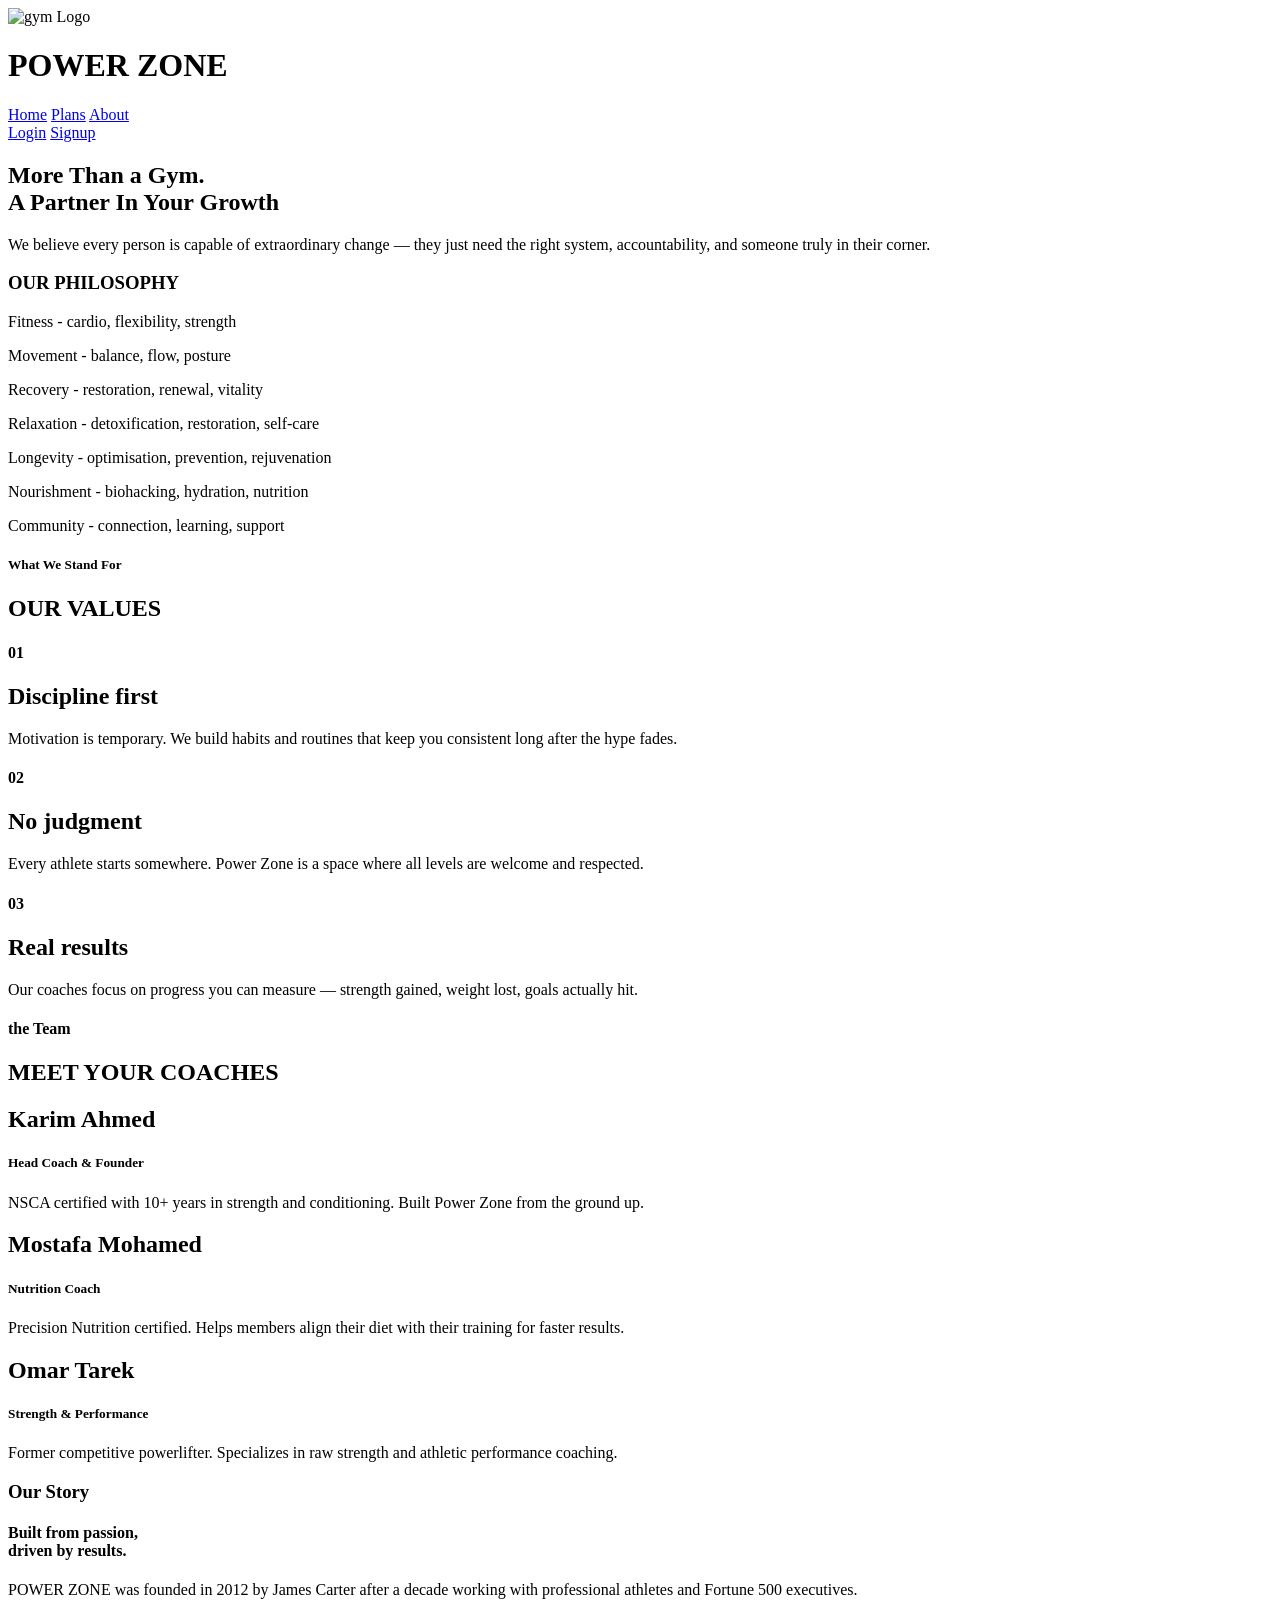
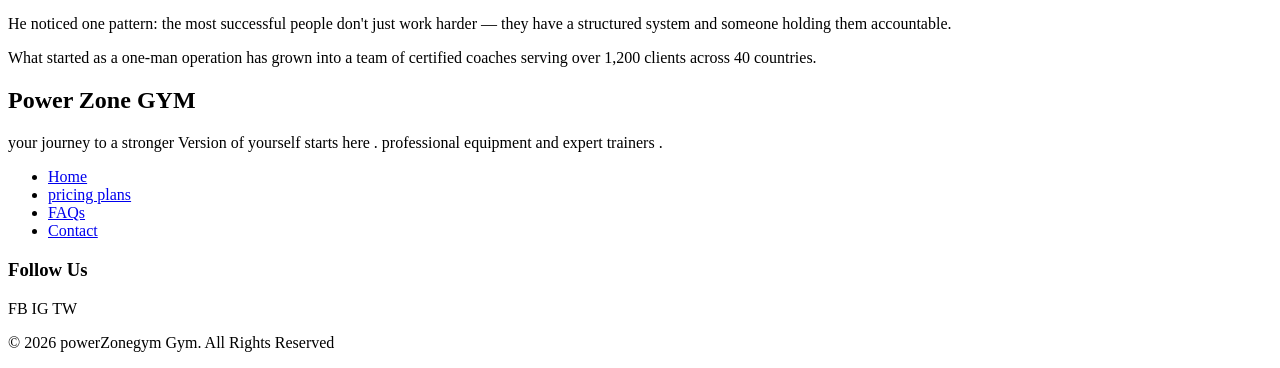
==== about.html @ cfdc8d31 "Add files via upload" ====
<!DOCTYPE html>
<html lang="en">

<head>
    <meta charset="UTF-8">
    <meta name="viewport" content="width=device-width, initial-scale=1.0">
    <title>POWER GYM</title>
    <link rel="stylesheet" href="css/style.css">
</head>

<body>
    <header class="navbar">

        <div class="logo">
            <img src="images\Bodybuilder_Fitness_Club_Black_Logo_1_-removebg-preview.png" alt="gym Logo">
            <h1>POWER ZONE</h1>
        </div>

        <nav class="nav-links">
            <a href="#">Home</a>
            <a href="#">Plans</a>
            <a href="#">About</a>
        </nav>

        <div class="nav-buttons">
            <a href="login.php" class="login">Login</a>
            <a href="#" class="signup">Signup</a>
        </div>

    </header>

    <!-- Hero Section -->
    <section class="hero">

        <div class="hero-content">
            <h2>
                More Than a Gym.<br>
                <span>A Partner</span> In Your Growth
            </h2>

            <p>
                We believe every person is capable of extraordinary change —
                they just need the right system, accountability,
                and someone truly in their corner.
            </p>
        </div>

    </section>

    <!-- Philosophy -->
    <section class="black">

        <div class="nav1">

            <div class="phil">
                <h3>OUR PHILOSOPHY</h3>
            </div>

            <div class="fitness">
                <p>Fitness - cardio, flexibility, strength</p>
                <p>Movement - balance, flow, posture</p>
                <p>Recovery - restoration, renewal, vitality</p>
                <p>Relaxation - detoxification, restoration, self-care</p>
                <p>Longevity - optimisation, prevention, rejuvenation</p>
                <p>Nourishment - biohacking, hydration, nutrition</p>
                <p>Community - connection, learning, support</p>
            </div>

        </div>

    </section>
    <!--------Values---------->
    <section class="values">
        <div>
            <h5>What  We  Stand For</h5>
            <h2>OUR VALUES</h2>
        </div>
    <div class="value">
        <div class="val">
            <h4>01</h4>
        <div class="line"></div>
            <h1>Discipline first</h1>
            <p>Motivation is temporary. We build habits and routines that keep you consistent long after the hype fades.        </p>
        </div>
        <div class="val">
               <h4>02</h4>
        <div class="line"></div>
            <h1>No judgment</h1>
            <p>Every athlete starts somewhere. Power Zone is a space where all levels are welcome and respected.</p>
        </div>
        <div class="val">
               <h4>03</h4>
        <div class="line"></div>
            <h1>Real results</h1>
            <p>Our coaches focus on progress you can measure — strength gained, weight lost, goals actually hit.</p>
        </div>
        </div>
    </section>

    <!--------Team------->
     <section class="Team">
        <div>
            <h4>the Team</h4>
            <h2>MEET YOUR COACHES</h2>
        </div>
    <div class="coach">
        <div class="member">
            <h1>Karim Ahmed</h1>
            <h5>Head Coach & Founder</h5>
        <div class="line"></div>
           
            <p>NSCA certified with 10+ years in strength and conditioning. Built Power Zone from the ground up.</p>
        </div>
      <div class="member">
            <h1>Mostafa Mohamed</h1>
            <h5>Nutrition Coach</h5>
        <div class="line"></div>
           
            <p>Precision Nutrition certified. Helps members align their diet with their training for faster results.</p>
        </div>
        <div class="member">
            <h1>Omar Tarek</h1>
            <h5>Strength & Performance</h5>
        <div class="line"></div>
            <p>Former competitive powerlifter. Specializes in raw strength and athletic performance coaching.</p>
        </div>
        </div>
    </section>


    <!-- Story -->
    <section class="story">

        <h3>Our Story</h3>

        <h4>
            Built from passion,<br>
            driven by results.
        </h4>

        <p>
            POWER ZONE was founded in 2012 by James Carter after a decade
            working with professional athletes and Fortune 500 executives.
        </p>
        <p>
            He noticed one pattern: the most successful people don't just work harder —
            they have a structured system and someone holding them accountable.

        </p>


        <p>
            What started as a one-man operation has grown into a team of certified
            coaches serving over 1,200 clients across 40 countries.
        </p>

    </section>

    <!-- Footer -->
    <!--<footer>

        <div class="com">

            <div class="list">
                <h3>NAVIGATE</h3>
                <h3>Home</h3>
                <h3>Plans</h3>
                <h3>About</h3>
                <h3>Contact us</h3>
                <h3>Privacy Policy</h3>
                <h3>Work with us</h3>
            </div>

            <div class="social">

                <div class="Follow">
                    <h3>Follow Us</h3>
                </div>

                <div class="icons">

                    <a href="#">
                        <img src="images/whats.png" class="whats" alt="">
                    </a>

                    <a href="#">
                        <img src="images/facbook.png" class="facebook" alt="">
                    </a>

                    <a href="#">
                        <img src="images/insta.png" class="insta" alt="">
                    </a>

                    <a href="#">
                        <img src="images/linked.png" class="linked" alt="">
                    </a>

                </div>

            </div>

        </div>

        <div class="copy">
            <h6>Copyright © POWER ZONE Club | Created by Team</h6>
            <h6>For Power Zone Sports Club</h6>
            <h6>Business Reg. B56393994</h6>
        </div>

    </footer>-->
    <footer class="main-footer">
    <diV class="footer-container">
        
    <div class="footer-column about">
    
        <h2 class="foter-logo">Power Zone <span>GYM</span></h2>
        <p>your journey to a stronger Version of yourself starts here . professional equipment and expert trainers .</p>

    </diV>

    <diV class="footer-column links">
        <ul>
            <li><a href="#">Home</a></li>
            <li><a href="#">pricing plans</a></li>
            <li><a href="#">FAQs</a></li>
            <li><a href="#">Contact</a></li>
        </ul>

      </diV>

      <div class="footer-column social">
        <h3>Follow Us</h3>
        <diV class="social-icons">
            <a hrfe="#" class="social-links">FB</a>
            <a hrfe="#" class="social-links">IG</a>
            <a hrfe="#" class="social-links">TW</a>
        </diV>
      </div>
</div>
<div class="footer-bottom">
    <p> &copy 2026 powerZonegym Gym. All Rights Reserved</p>
</div>
</footer>
</body>
</html>
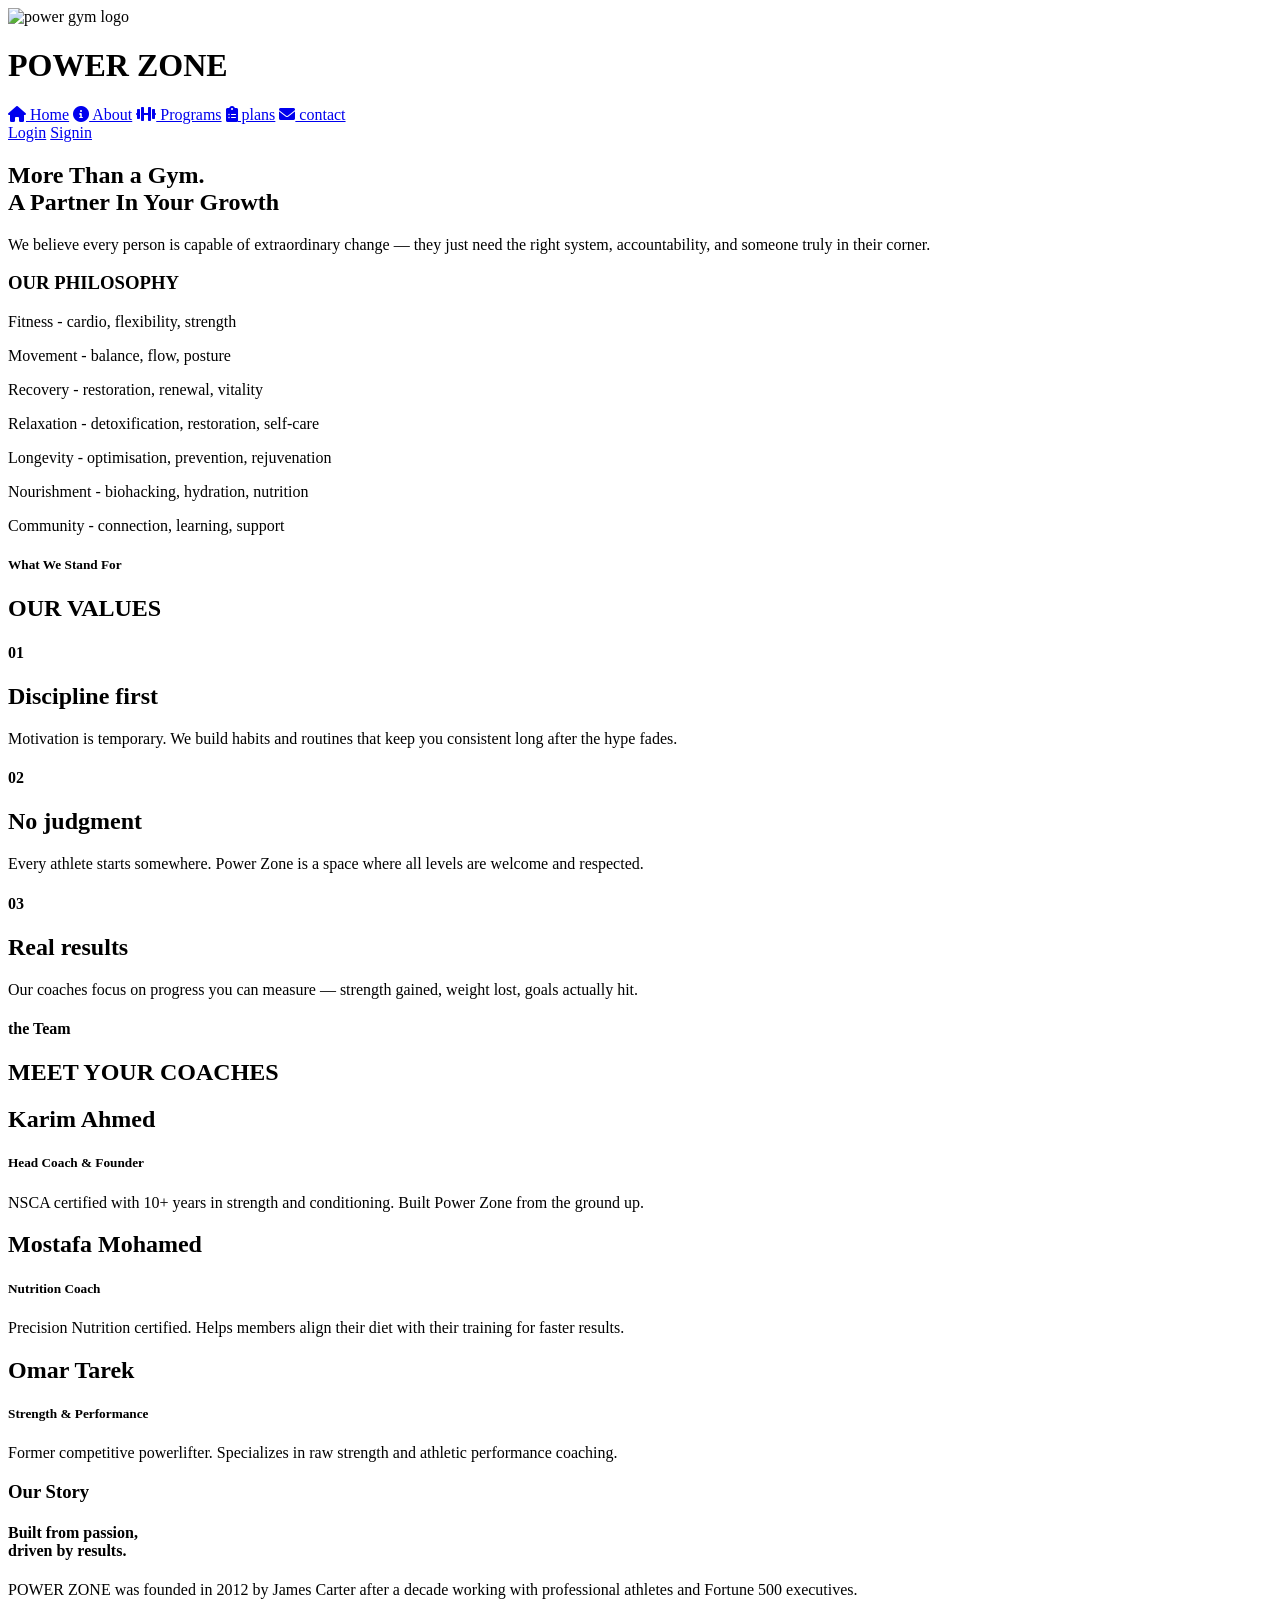
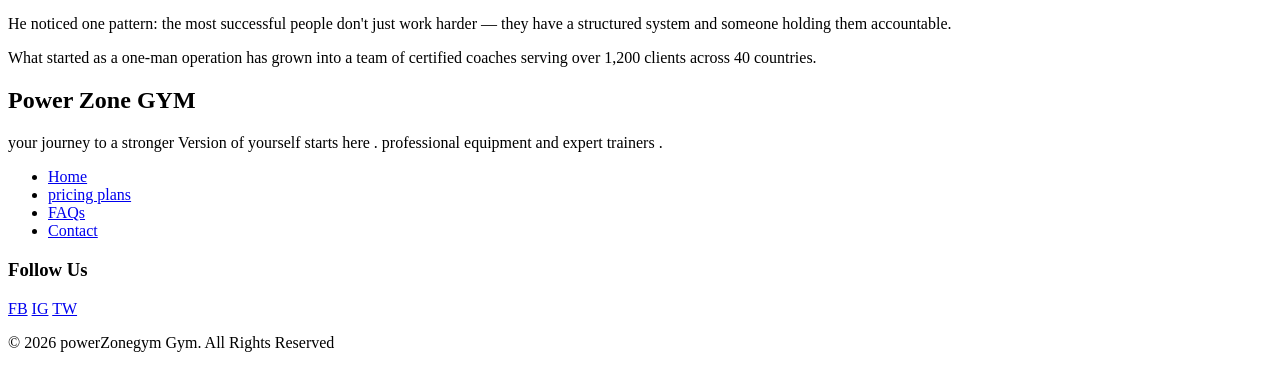
==== commit 3e6ebe67: "Add files via upload" ====
--- a/about.html
+++ b/about.html
@@ -1,62 +1,65 @@
 
 <!DOCTYPE html>
 <html lang="en">
-
+ 
 <head>
     <meta charset="UTF-8">
     <meta name="viewport" content="width=device-width, initial-scale=1.0">
-    <title>POWER GYM</title>
+    <title>About | Power Zone Gym</title>
     <link rel="stylesheet" href="css/style.css">
+    <link rel="stylesheet" href="https://cdnjs.cloudflare.com/ajax/libs/font-awesome/6.0.0/css/all.min.css">
 </head>
+ 
+<body>
+   <!-- النافبار -->
+<header class="navbar">
+    <div class="logo">
+        <img src="images/Bodybuilder_Fitness_Club_Black_Logo_1_-removebg-preview.png" alt="power gym logo">
+        <h1>POWER ZONE</h1>
+    </div>
 
-<body>
-    <header class="navbar">
+    <nav class="nav-links">
+        <a href="index.html"><i class="fas fa-home"></i> Home</a>
+        <a href="about.html"><i class="fas fa-info-circle"></i> About</a>
+        <a href="programs.html"><i class="fas fa-dumbbell"></i> Programs</a>
+        <a href="plans.html"><i class="fas fa-clipboard-list"></i> plans</a>
+        <a href="plans.html"><i class="fas fa-envelope"></i> contact</a>
+    </nav>
 
-        <div class="logo">
-            <img src="images\Bodybuilder_Fitness_Club_Black_Logo_1_-removebg-preview.png" alt="gym Logo">
-            <h1>POWER ZONE</h1>
-        </div>
+    <div class="nav-buttons">
+        <a href="http://localhost/gym-project/index.php" class="login">Login</a>
+        <a href="http://localhost/gym-project/index.php" class="signup">Signin</a>
+    </div>
+</header>
 
-        <nav class="nav-links">
-            <a href="#">Home</a>
-            <a href="#">Plans</a>
-            <a href="#">About</a>
-        </nav>
-
-        <div class="nav-buttons">
-            <a href="login.php" class="login">Login</a>
-            <a href="#" class="signup">Signup</a>
-        </div>
-
-    </header>
-
+ 
     <!-- Hero Section -->
     <section class="hero">
-
+ 
         <div class="hero-content">
             <h2>
                 More Than a Gym.<br>
                 <span>A Partner</span> In Your Growth
             </h2>
-
+ 
             <p>
                 We believe every person is capable of extraordinary change —
                 they just need the right system, accountability,
                 and someone truly in their corner.
             </p>
         </div>
-
+ 
     </section>
-
+ 
     <!-- Philosophy -->
     <section class="black">
-
+ 
         <div class="nav1">
-
+ 
             <div class="phil">
                 <h3>OUR PHILOSOPHY</h3>
             </div>
-
+ 
             <div class="fitness">
                 <p>Fitness - cardio, flexibility, strength</p>
                 <p>Movement - balance, flow, posture</p>
@@ -66,9 +69,9 @@
                 <p>Nourishment - biohacking, hydration, nutrition</p>
                 <p>Community - connection, learning, support</p>
             </div>
-
+ 
         </div>
-
+ 
     </section>
     <!--------Values---------->
     <section class="values">
@@ -97,7 +100,7 @@
         </div>
         </div>
     </section>
-
+ 
     <!--------Team------->
      <section class="Team">
         <div>
@@ -127,18 +130,18 @@
         </div>
         </div>
     </section>
-
-
+ 
+ 
     <!-- Story -->
     <section class="story">
-
+ 
         <h3>Our Story</h3>
-
+ 
         <h4>
             Built from passion,<br>
             driven by results.
         </h4>
-
+ 
         <p>
             POWER ZONE was founded in 2012 by James Carter after a decade
             working with professional athletes and Fortune 500 executives.
@@ -146,101 +149,48 @@
         <p>
             He noticed one pattern: the most successful people don't just work harder —
             they have a structured system and someone holding them accountable.
-
+ 
         </p>
-
-
+ 
+ 
         <p>
             What started as a one-man operation has grown into a team of certified
             coaches serving over 1,200 clients across 40 countries.
         </p>
-
+ 
     </section>
-
-    <!-- Footer -->
-    <!--<footer>
-
-        <div class="com">
-
-            <div class="list">
-                <h3>NAVIGATE</h3>
-                <h3>Home</h3>
-                <h3>Plans</h3>
-                <h3>About</h3>
-                <h3>Contact us</h3>
-                <h3>Privacy Policy</h3>
-                <h3>Work with us</h3>
-            </div>
-
-            <div class="social">
-
-                <div class="Follow">
-                    <h3>Follow Us</h3>
-                </div>
-
-                <div class="icons">
-
-                    <a href="#">
-                        <img src="images/whats.png" class="whats" alt="">
-                    </a>
-
-                    <a href="#">
-                        <img src="images/facbook.png" class="facebook" alt="">
-                    </a>
-
-                    <a href="#">
-                        <img src="images/insta.png" class="insta" alt="">
-                    </a>
-
-                    <a href="#">
-                        <img src="images/linked.png" class="linked" alt="">
-                    </a>
-
-                </div>
-
-            </div>
-
-        </div>
-
-        <div class="copy">
-            <h6>Copyright © POWER ZONE Club | Created by Team</h6>
-            <h6>For Power Zone Sports Club</h6>
-            <h6>Business Reg. B56393994</h6>
-        </div>
-
-    </footer>-->
+ 
+   
     <footer class="main-footer">
     <diV class="footer-container">
         
     <div class="footer-column about">
     
-        <h2 class="foter-logo">Power Zone <span>GYM</span></h2>
+        <h2 class="footer-logo">Power Zone <span>GYM</span></h2>
         <p>your journey to a stronger Version of yourself starts here . professional equipment and expert trainers .</p>
-
-    </diV>
+ 
+    </div>
 
     <diV class="footer-column links">
         <ul>
-            <li><a href="#">Home</a></li>
-            <li><a href="#">pricing plans</a></li>
-            <li><a href="#">FAQs</a></li>
-            <li><a href="#">Contact</a></li>
+            <li><a href="index.html">Home</a></li>
+            <li><a href="plans.html">pricing plans</a></li>
+            <li><a href="index.html#faq-section">FAQs</a></li>
+            <li><a href="contact.html">Contact</a></li>
         </ul>
 
       </diV>
 
       <div class="footer-column social">
         <h3>Follow Us</h3>
-        <diV class="social-icons">
-            <a hrfe="#" class="social-links">FB</a>
-            <a hrfe="#" class="social-links">IG</a>
-            <a hrfe="#" class="social-links">TW</a>
-        </diV>
+        <div class="social-icons">
+            <a href="#" class="social-link">FB</a>
+            <a href="#" class="social-link">IG</a>
+            <a href="#" class="social-link">TW</a>
+        </div>
       </div>
 </div>
 <div class="footer-bottom">
-    <p> &copy 2026 powerZonegym Gym. All Rights Reserved</p>
+    <p>&copy; 2026 powerZonegym Gym. All Rights Reserved</p>
 </div>
-</footer>
-</body>
-</html>
+</footer>
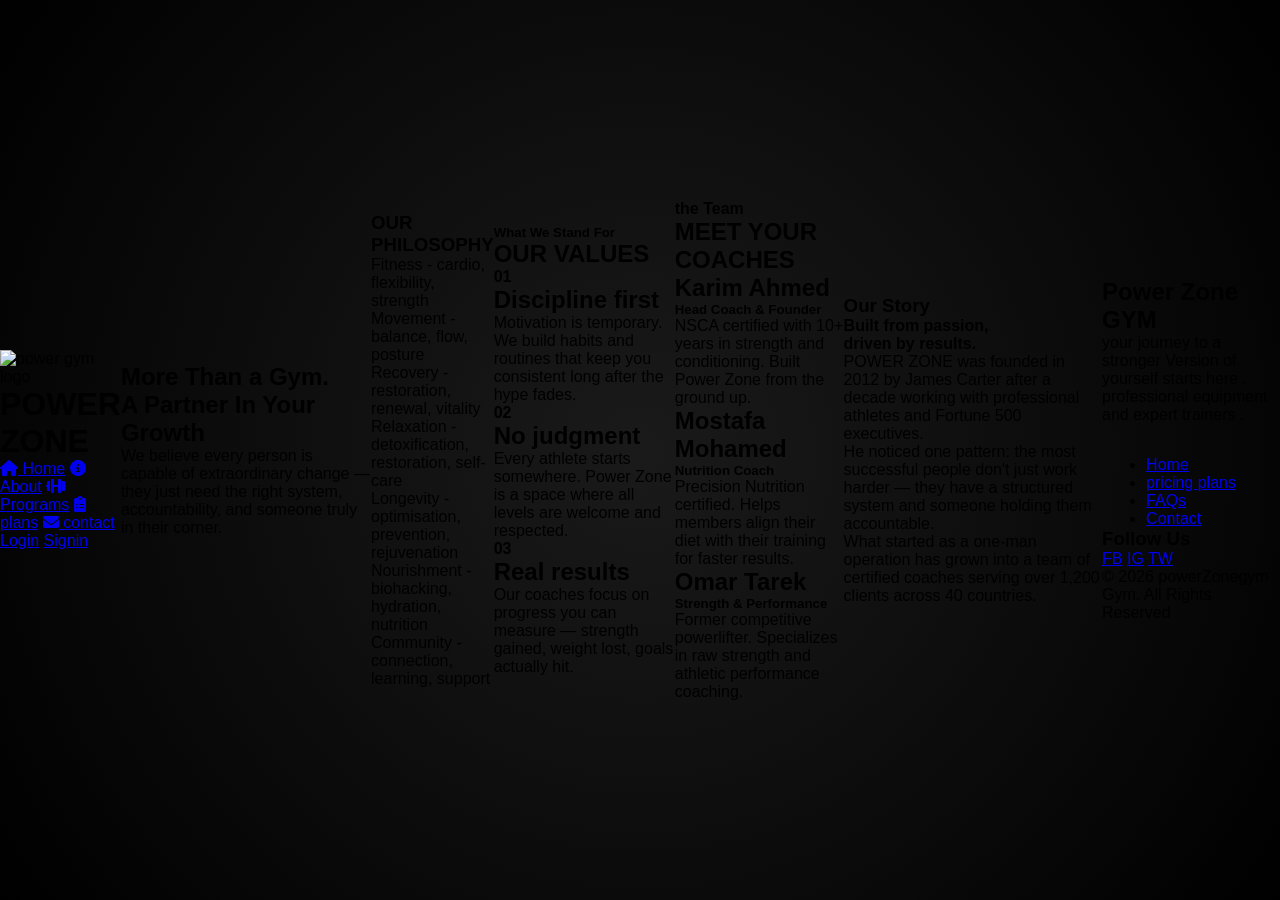
==== commit e2341231: "Update about.html" ====
--- a/about.html
+++ b/about.html
@@ -6,7 +6,7 @@
     <meta charset="UTF-8">
     <meta name="viewport" content="width=device-width, initial-scale=1.0">
     <title>About | Power Zone Gym</title>
-    <link rel="stylesheet" href="css/style.css">
+    <link rel="stylesheet" href="style.css">
     <link rel="stylesheet" href="https://cdnjs.cloudflare.com/ajax/libs/font-awesome/6.0.0/css/all.min.css">
 </head>
  
@@ -193,4 +193,4 @@
 <div class="footer-bottom">
     <p>&copy; 2026 powerZonegym Gym. All Rights Reserved</p>
 </div>
-</footer>+</footer>
--- a/style.css
+++ b/style.css
@@ -0,0 +1,182 @@
+*{
+    margin:0;
+    padding:0;
+    box-sizing:border-box;
+    font-family:"poppins",sans-serif;
+}
+
+body{
+    background-color: #000;
+    background: radial-gradient(circle, #1a1a1a 0%, #000000 100%);
+    display: flex;
+    align-items: center;
+    justify-content: center;
+    min-height: 100vh;
+}
+
+.container{
+    background: #111; 
+    width: 450px;
+    padding: 2.5rem;
+    border-radius: 15px;
+    border: 1px solid #222;
+    box-shadow: 0 20px 40px rgba(0,0,0,0.8);
+    color: #fff;
+}
+
+form{
+    margin: 0 1rem;
+}
+
+.form-title{
+    font-size: 1.8rem;
+    font-weight: 800;
+    text-align: center;
+    padding-bottom: 1.5rem;
+    color: #ff6600; 
+    text-transform: uppercase;
+    letter-spacing: 2px;
+}
+
+.input-group{
+    padding: 15px 0;
+    position: relative;
+}
+
+.input-group i{
+    position: absolute;
+    color: #ff6600; 
+    top: 25px;
+}
+
+input{
+    color: #fff;
+    width: 100%;
+    background-color: transparent;
+    border: none;
+    border-bottom: 1px solid #333;
+    padding: 10px 10px 10px 2.2rem;
+    font-size: 15px;
+    transition: 0.3s;
+}
+
+/* التعديل الأول: إخفاء الكلمة الرمادي تماماً */
+input::placeholder {
+    color: transparent;
+}
+
+input:focus{
+    outline: none;
+    border-bottom: 2px solid #ff6600; 
+}
+
+label{
+    color: #777;
+    position: absolute;
+    left: 2.2rem;
+    top: 25px; /* تأكدي إنها في نفس مستوى الأيقونة */
+    cursor: text;
+    transition: 0.3s ease all;
+    pointer-events: none; /* عشان الضغطة تروح للـ input علطول */
+}
+
+/* التعديل الثاني: ضمان حركة ناعمة للبرتقالي فقط */
+input:focus ~ label, 
+input:not(:placeholder-shown) ~ label {
+    top: -5px;
+    color: #ff6600;
+    font-size: 12px;
+    font-weight: bold;
+}
+
+.recover{
+    text-align: right;
+    font-size: 0.9rem;
+    margin: 10px 0 20px;
+}
+
+.recover a{
+    text-decoration: none;
+    color: #777;
+    transition: 0.3s;
+}
+
+.recover a:hover{
+    color: #ff6600;
+}
+
+.btn{
+    font-size: 1.1rem;
+    font-weight: bold;
+    padding: 12px 0;
+    border-radius: 5px; 
+    outline: none;
+    border: none;
+    width: 100%;
+    background: #ff6600; 
+    color: #fff;
+    cursor: pointer;
+    transition: 0.4s;
+    text-transform: uppercase;
+    margin-top: 10px;
+}
+
+.btn:hover{
+    background: #e65c00; 
+    box-shadow: 0 5px 15px rgba(255, 102, 0, 0.3);
+}
+
+.or{
+    font-size: 1rem;
+    margin: 1.5rem 0;
+    text-align: center;
+    color: #555;
+}
+
+.icons{
+    text-align: center;
+}
+
+.icons i{
+    color: #ff6600;
+    padding: 0.8rem;
+    width: 50px;
+    height: 50px;
+    border-radius: 50%;
+    font-size: 1.3rem;
+    cursor: pointer;
+    border: 1px solid #333;
+    margin: 0 10px;
+    transition: 0.3s;
+}
+
+.icons i:hover{
+    background: #ff6600;
+    color: #fff;
+    border-color: #ff6600;
+    transform: translateY(-3px);
+}
+
+.links{
+    display: flex;
+    justify-content: center;
+    gap: 10px;
+    margin-top: 2rem;
+}
+
+.links p { color: #777; }
+
+button#signUp, button#signIn {
+    color: #ff6600;
+    border: none;
+    background-color: transparent;
+    font-size: 1rem;
+    font-weight: bold;
+    cursor: pointer;
+    transition: 0.3s;
+}
+
+button:hover{
+    text-decoration: underline;
+    filter: brightness(1.2);
+}
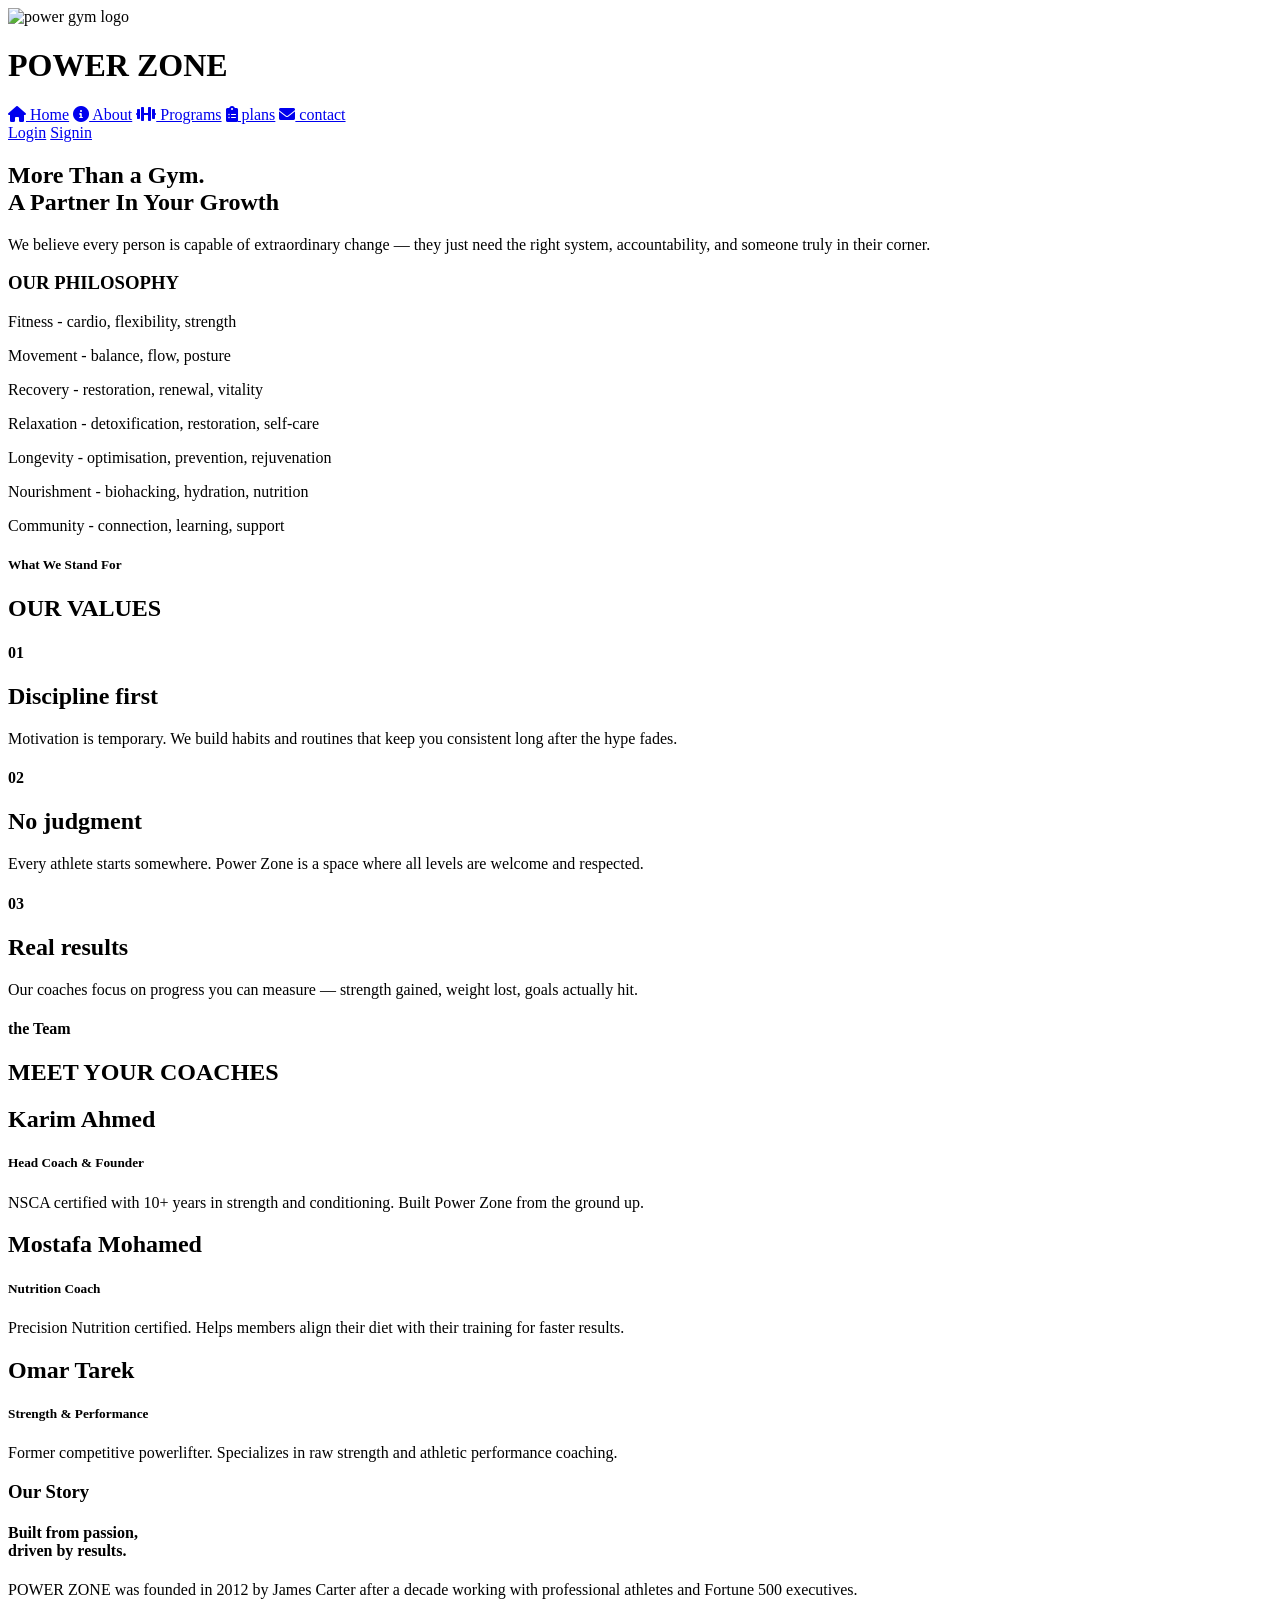
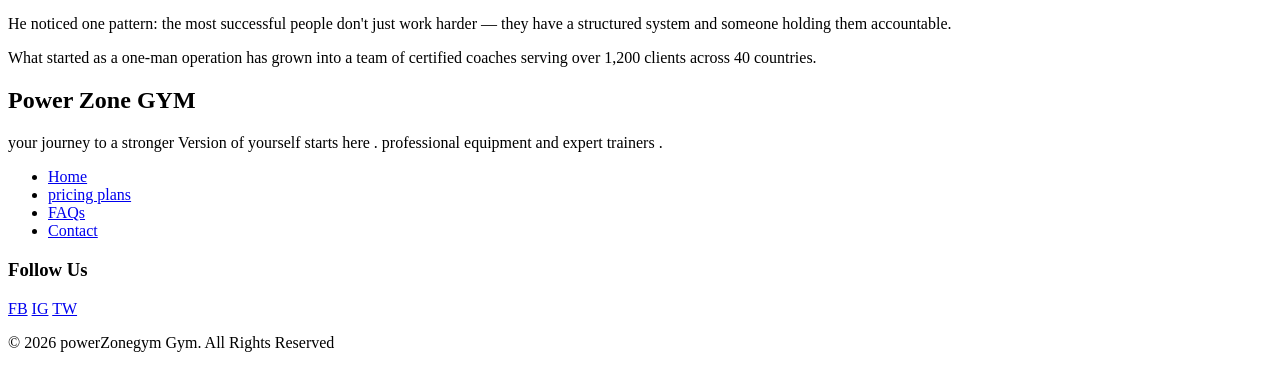
==== commit 5f5d7e37: "Update about.html" ====
--- a/about.html
+++ b/about.html
@@ -6,7 +6,7 @@
     <meta charset="UTF-8">
     <meta name="viewport" content="width=device-width, initial-scale=1.0">
     <title>About | Power Zone Gym</title>
-    <link rel="stylesheet" href="style.css">
+    <link rel="stylesheet" href="css/style.css">
     <link rel="stylesheet" href="https://cdnjs.cloudflare.com/ajax/libs/font-awesome/6.0.0/css/all.min.css">
 </head>
  
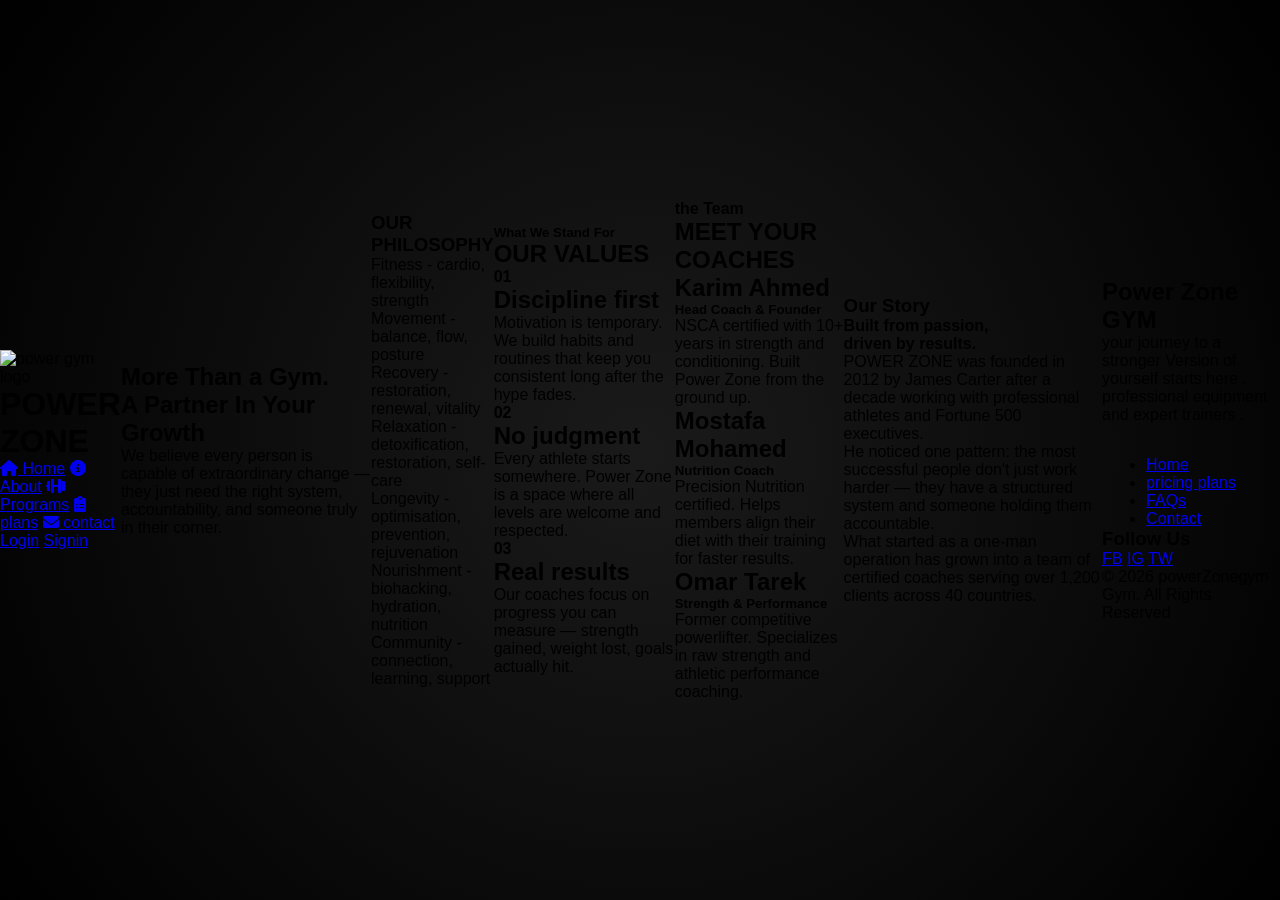
==== commit 6b2b86fb: "Update about.html sdfgh" ====
--- a/about.html
+++ b/about.html
@@ -6,7 +6,7 @@
     <meta charset="UTF-8">
     <meta name="viewport" content="width=device-width, initial-scale=1.0">
     <title>About | Power Zone Gym</title>
-    <link rel="stylesheet" href="css/style.css">
+    <link rel="stylesheet" href="style.css">
     <link rel="stylesheet" href="https://cdnjs.cloudflare.com/ajax/libs/font-awesome/6.0.0/css/all.min.css">
 </head>
  
--- a/style.css
+++ b/style.css
@@ -0,0 +1,182 @@
+*{
+    margin:0;
+    padding:0;
+    box-sizing:border-box;
+    font-family:"poppins",sans-serif;
+}
+
+body{
+    background-color: #000;
+    background: radial-gradient(circle, #1a1a1a 0%, #000000 100%);
+    display: flex;
+    align-items: center;
+    justify-content: center;
+    min-height: 100vh;
+}
+
+.container{
+    background: #111; 
+    width: 450px;
+    padding: 2.5rem;
+    border-radius: 15px;
+    border: 1px solid #222;
+    box-shadow: 0 20px 40px rgba(0,0,0,0.8);
+    color: #fff;
+}
+
+form{
+    margin: 0 1rem;
+}
+
+.form-title{
+    font-size: 1.8rem;
+    font-weight: 800;
+    text-align: center;
+    padding-bottom: 1.5rem;
+    color: #ff6600; 
+    text-transform: uppercase;
+    letter-spacing: 2px;
+}
+
+.input-group{
+    padding: 15px 0;
+    position: relative;
+}
+
+.input-group i{
+    position: absolute;
+    color: #ff6600; 
+    top: 25px;
+}
+
+input{
+    color: #fff;
+    width: 100%;
+    background-color: transparent;
+    border: none;
+    border-bottom: 1px solid #333;
+    padding: 10px 10px 10px 2.2rem;
+    font-size: 15px;
+    transition: 0.3s;
+}
+
+/* التعديل الأول: إخفاء الكلمة الرمادي تماماً */
+input::placeholder {
+    color: transparent;
+}
+
+input:focus{
+    outline: none;
+    border-bottom: 2px solid #ff6600; 
+}
+
+label{
+    color: #777;
+    position: absolute;
+    left: 2.2rem;
+    top: 25px; /* تأكدي إنها في نفس مستوى الأيقونة */
+    cursor: text;
+    transition: 0.3s ease all;
+    pointer-events: none; /* عشان الضغطة تروح للـ input علطول */
+}
+
+/* التعديل الثاني: ضمان حركة ناعمة للبرتقالي فقط */
+input:focus ~ label, 
+input:not(:placeholder-shown) ~ label {
+    top: -5px;
+    color: #ff6600;
+    font-size: 12px;
+    font-weight: bold;
+}
+
+.recover{
+    text-align: right;
+    font-size: 0.9rem;
+    margin: 10px 0 20px;
+}
+
+.recover a{
+    text-decoration: none;
+    color: #777;
+    transition: 0.3s;
+}
+
+.recover a:hover{
+    color: #ff6600;
+}
+
+.btn{
+    font-size: 1.1rem;
+    font-weight: bold;
+    padding: 12px 0;
+    border-radius: 5px; 
+    outline: none;
+    border: none;
+    width: 100%;
+    background: #ff6600; 
+    color: #fff;
+    cursor: pointer;
+    transition: 0.4s;
+    text-transform: uppercase;
+    margin-top: 10px;
+}
+
+.btn:hover{
+    background: #e65c00; 
+    box-shadow: 0 5px 15px rgba(255, 102, 0, 0.3);
+}
+
+.or{
+    font-size: 1rem;
+    margin: 1.5rem 0;
+    text-align: center;
+    color: #555;
+}
+
+.icons{
+    text-align: center;
+}
+
+.icons i{
+    color: #ff6600;
+    padding: 0.8rem;
+    width: 50px;
+    height: 50px;
+    border-radius: 50%;
+    font-size: 1.3rem;
+    cursor: pointer;
+    border: 1px solid #333;
+    margin: 0 10px;
+    transition: 0.3s;
+}
+
+.icons i:hover{
+    background: #ff6600;
+    color: #fff;
+    border-color: #ff6600;
+    transform: translateY(-3px);
+}
+
+.links{
+    display: flex;
+    justify-content: center;
+    gap: 10px;
+    margin-top: 2rem;
+}
+
+.links p { color: #777; }
+
+button#signUp, button#signIn {
+    color: #ff6600;
+    border: none;
+    background-color: transparent;
+    font-size: 1rem;
+    font-weight: bold;
+    cursor: pointer;
+    transition: 0.3s;
+}
+
+button:hover{
+    text-decoration: underline;
+    filter: brightness(1.2);
+}
